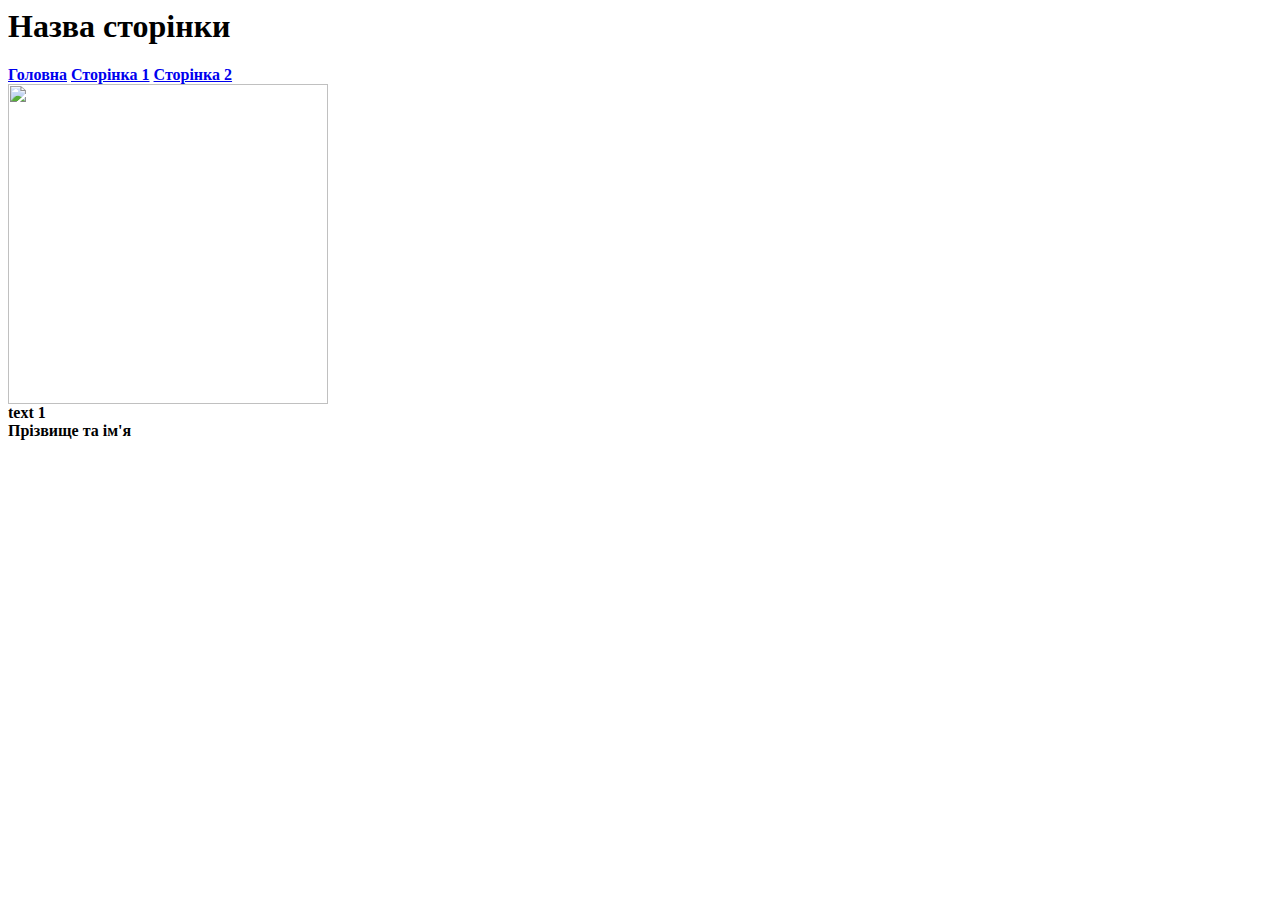
==== index1.html @ 20ed15de "Create index1.html" ====
<html>
  <head>
    <title>Макет сайта </title>
    <link rel="stylecheet" type='text/css' href='style.css'>
  </head>
  <body>
    <header>
      <h1>Назва сторінки</h1>
        <nav>
          <b>
          <a href='index.html'>Головна</a>
           <a href='index1.html'>Сторінка 1</a>
           <a href='index2.html'>Сторінка 2</a>
            <b/>
        </nav>
    </header>
        <main>
          <div class='picture'>
            <img src='https://www.ferra.ru/thumb/570x0/filters:quality(75)/imgs/2018/11/26/16/2586671/44e77f06a28085e2c2a00094eb734ee26ff45a54.jpg' width=320px height=320px>
            </div>
              <div class='text'>
                text 1
                </div>
        </main>
        <footer>
          Прізвище та ім'я
        </footer>
  </body
      </html>
---- style.css ----
header, main{
  margin:10px;
  background:#E667AF;
  color:#FFFFFF;
  text-align:center;
  width:780px;
}
nav a{
  background:#679B00;
  color:#FFFFFF;
  margin:20px;
  padding:15px;
  width:50px;
  text-decoration:none;
  border-radius:10px;
}
nav{
  width:600px;
  text-align:left;
  padding:20px;
}
main{
  height:380px;
  
}
.picture{
  float:left;
 margin:20px;

}
.text{
   margin:20px;
  float:right;
  text-align:left;
  width:320px;
  height:320px;
  border:solid white;
}
footer{
   margin:10px;
  height:50px;
  background:#86B32D;
  color:#FFFFFF;
  width:780px;
}
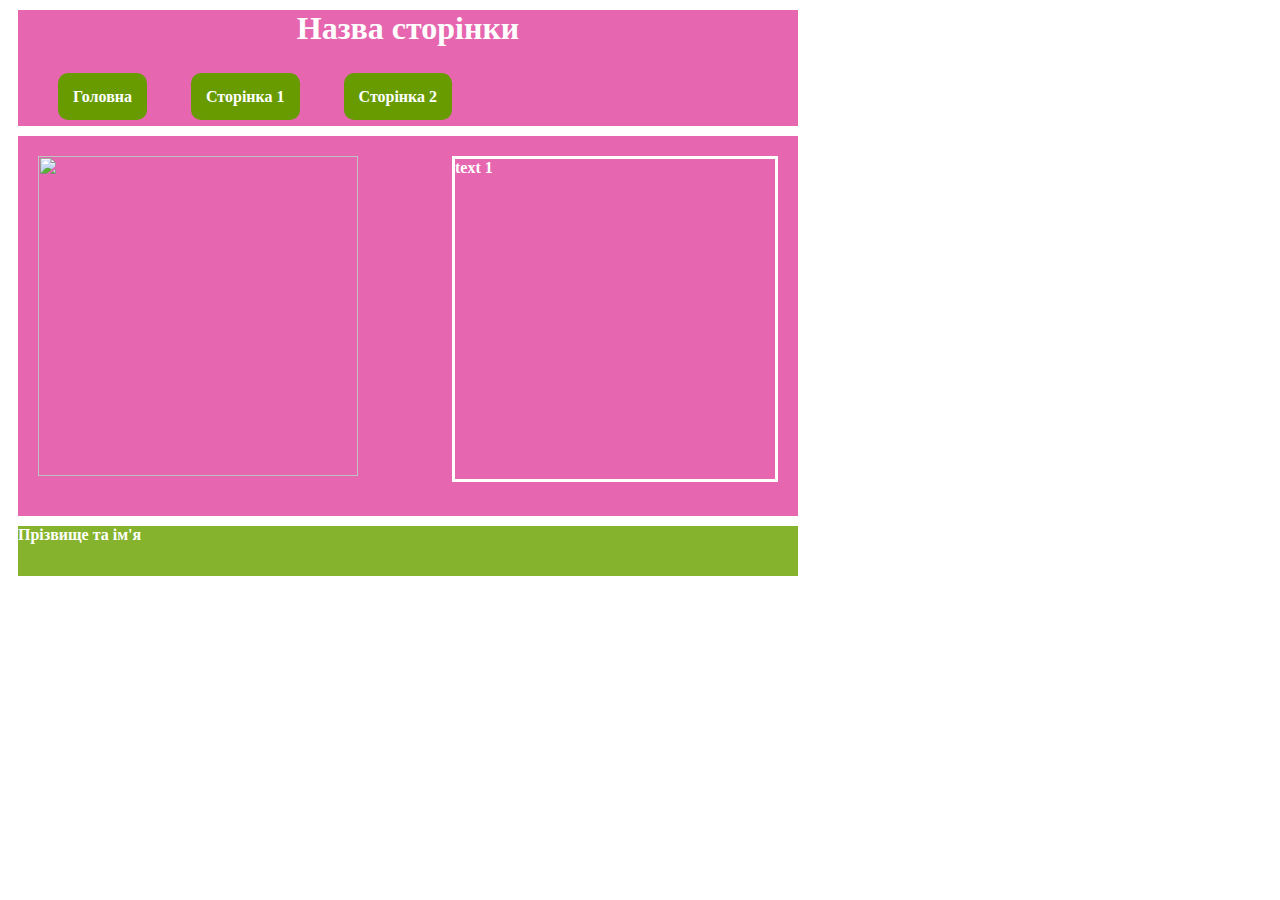
==== commit 70175014: "Update index1.html" ====
--- a/index1.html
+++ b/index1.html
@@ -1,7 +1,7 @@
 <html>
   <head>
     <title>Макет сайта </title>
-    <link rel="stylecheet" type='text/css' href='style.css'>
+      <link rel="stylesheet" href="style.css">
   </head>
   <body>
     <header>
